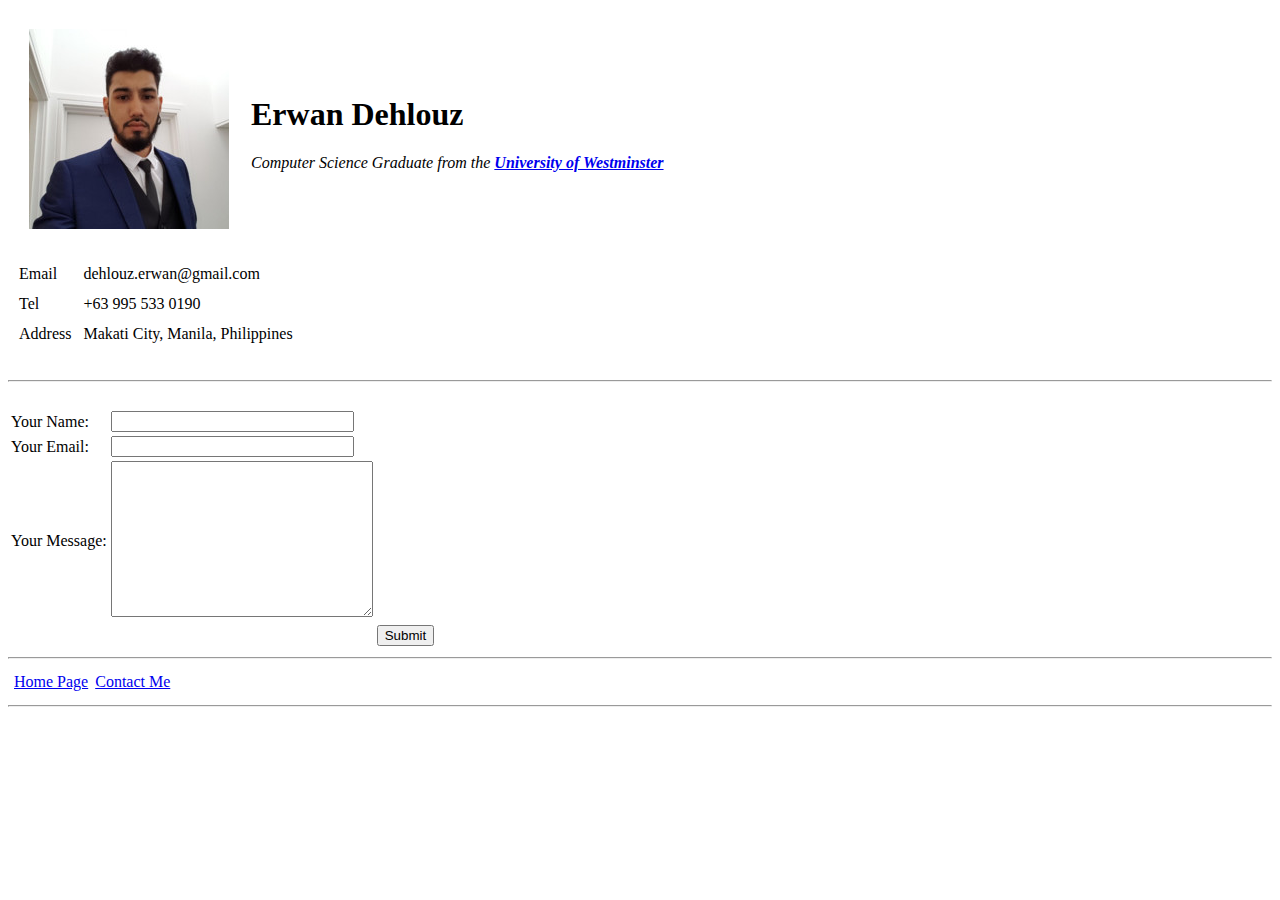
==== contactme.html @ 19670519 "Add initial cv website files" ====
<!DOCTYPE html>
<html lang="en" dir="ltr">
  <head>
    <meta charset="utf-8">
    <title></title>
  </head>
  <body>
    <table cellspacing="20">
      <tr>
        <td><img src="images\profile.jpg" alt="Erwan Dehlouz Profile Picture"></td>
        <td><h1><strong>Erwan Dehlouz</strong></h1>
            <p><em>Computer Science Graduate from the <strong><a href="https://www.westminster.ac.uk/">University of Westminster</a></strong></em></p></td>
      </tr>
    </table>
      
    <table cellspacing = "10">
      <tbody>
        <tr>
          <td>Email</td>
          <td>dehlouz.erwan@gmail.com</td>
        </tr>
        <tr>
          <td>Tel</td>
          <td>+63 995 533 0190</td>
        </tr>
        <tr>
          <td>Address</td>
          <td>Makati City, Manila, Philippines</td>
        </tr>
      </tbody>
    </table>
    <br>
    <hr>
    <br>

        <form action="mailto:dehlouz.erwan@gmail.com" method="post" enctype="text/plain">
        <table>
          <tr>
            <td><label>Your Name:</label></td>
            <td><input type="text" name="yourName" value="" style="width: 235px" ></td>
          </tr>
          <tr>
            <td><label>Your Email: </label></td>
            <td><input type="email" name="yourEmail" value="" style="width: 235px"></td>
          </tr>
          <tr>
            <td><label>Your Message: </label></td>
            <td><textarea name="yourMessage" rows="10" cols="30"></textarea></td>
          </tr>
          <tr>
            <td></td>
            <td></td>
            <td><input type="submit"></td>
          </tr>
        </table>
        </form>

        <hr>
        <table cellspacing = "5">
          <tr>
            <td><a href="index.html">Home Page</a></td>
            <td><a href="contactme.html">Contact Me</a></td>
          </tr>
        </table>
        <hr>

  </body>
</html>
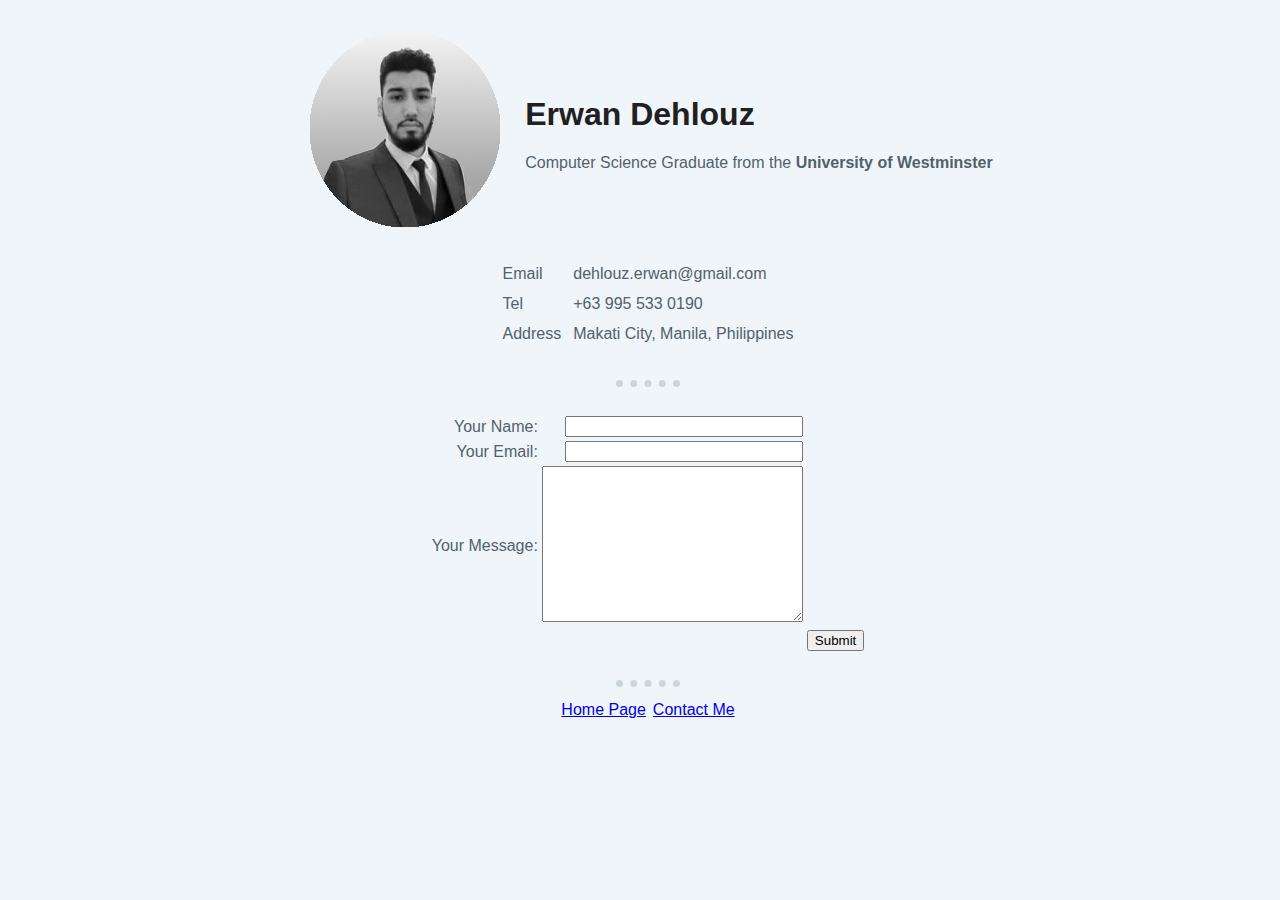
==== commit 3b1d617e: "Add files via upload" ====
--- a/contactme.html
+++ b/contactme.html
@@ -2,17 +2,26 @@
 <html lang="en" dir="ltr">
   <head>
     <meta charset="utf-8">
-    <title></title>
+    <title>Erwan's Personal Site: Contact Me</title>
+    <link rel="stylesheet" href="css/styles.css">
+    <style>
+      form
+        {
+          text-align: right;
+        }
+    </style>
+
   </head>
   <body>
     <table cellspacing="20">
       <tr>
-        <td><img src="images\profile.jpg" alt="Erwan Dehlouz Profile Picture"></td>
+        <td><img src="images\profile.png" alt="Erwan Dehlouz Profile Picture"></td>
         <td><h1><strong>Erwan Dehlouz</strong></h1>
-            <p><em>Computer Science Graduate from the <strong><a href="https://www.westminster.ac.uk/">University of Westminster</a></strong></em></p></td>
+          <p>Computer Science Graduate from the <strong>University of Westminster</strong></p></td>
+
       </tr>
     </table>
-      
+
     <table cellspacing = "10">
       <tbody>
         <tr>
@@ -37,11 +46,11 @@
         <table>
           <tr>
             <td><label>Your Name:</label></td>
-            <td><input type="text" name="yourName" value="" style="width: 235px" ></td>
+            <td><input type="text" name="yourName" value="" style="width: 230px" ></td>
           </tr>
           <tr>
             <td><label>Your Email: </label></td>
-            <td><input type="email" name="yourEmail" value="" style="width: 235px"></td>
+            <td><input type="email" name="yourEmail" value="" style="width: 230px"></td>
           </tr>
           <tr>
             <td><label>Your Message: </label></td>
@@ -54,7 +63,7 @@
           </tr>
         </table>
         </form>
-
+        <br>
         <hr>
         <table cellspacing = "5">
           <tr>
@@ -62,7 +71,7 @@
             <td><a href="contactme.html">Contact Me</a></td>
           </tr>
         </table>
-        <hr>
+
 
   </body>
 </html>
--- a/css/styles.css
+++ b/css/styles.css
@@ -0,0 +1,38 @@
+  body
+    {
+      background-color: #f0f5f9;
+      width: 100%;
+
+    }
+  h1
+    {
+      color: #1e2022;
+      font-family: "Century Gothic", sans-serif;
+
+    }
+  h3
+    {
+      color: #1e2022;
+      font-family: "Century Gothic", sans-serif ;
+      text-align: center;
+    }
+  hr
+    {
+      border-style: dotted none none;
+      border-width: 7px;
+      border-color: #c9d6df;
+      width: 5%;
+    }
+  table
+    {
+      color: #52616b;
+      font-family: "Century Gothic", sans-serif;
+      margin: 0 auto;
+      
+    }
+  p
+    {
+      color: #52616b;
+      font-family: "Century Gothic", sans-serif ;
+      text-align: center;
+    }
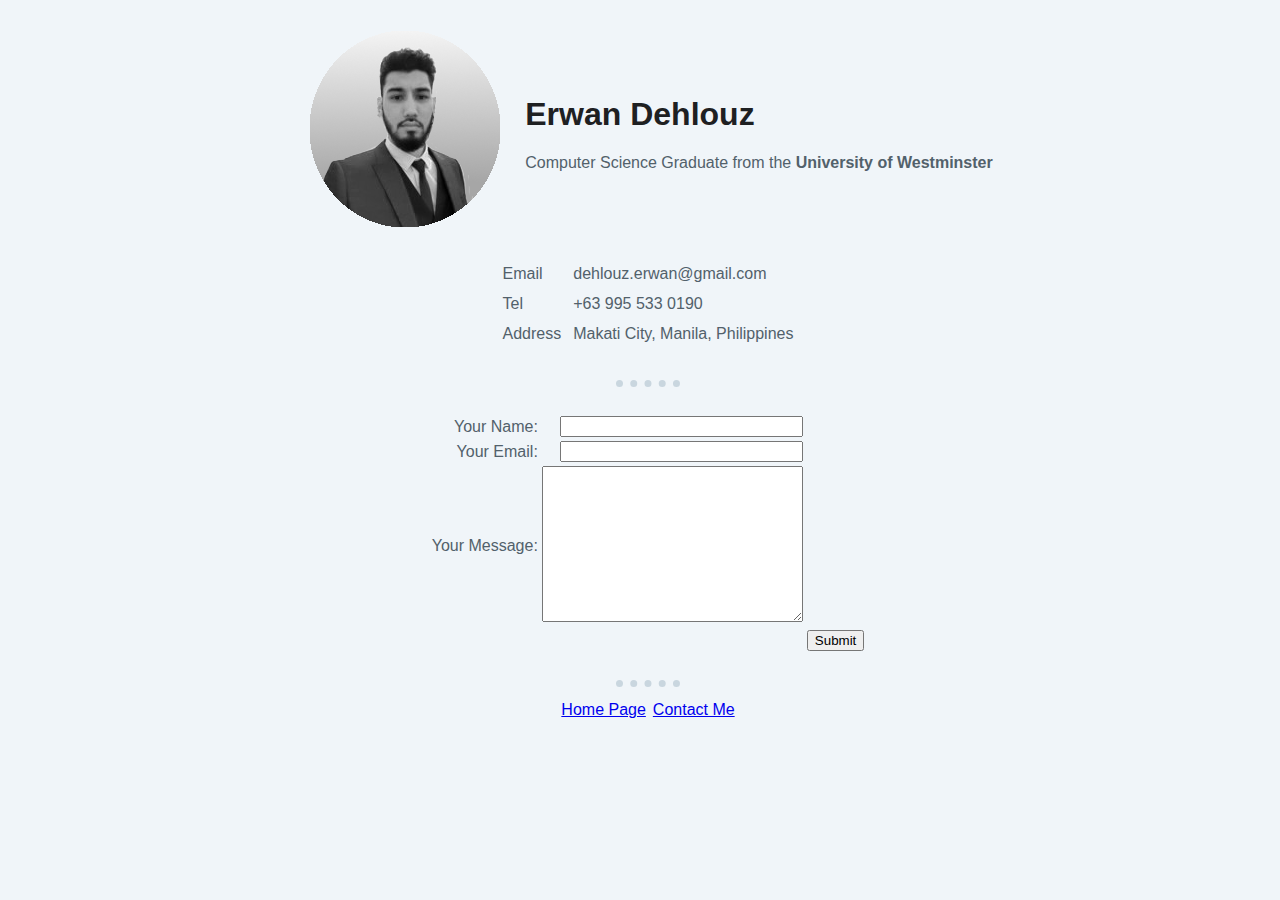
==== commit a320929b: "Update contactme.html" ====
--- a/contactme.html
+++ b/contactme.html
@@ -46,11 +46,11 @@
         <table>
           <tr>
             <td><label>Your Name:</label></td>
-            <td><input type="text" name="yourName" value="" style="width: 230px" ></td>
+            <td><input type="text" name="yourName" value="" style="width: 235px" ></td>
           </tr>
           <tr>
             <td><label>Your Email: </label></td>
-            <td><input type="email" name="yourEmail" value="" style="width: 230px"></td>
+            <td><input type="email" name="yourEmail" value="" style="width: 235px"></td>
           </tr>
           <tr>
             <td><label>Your Message: </label></td>
